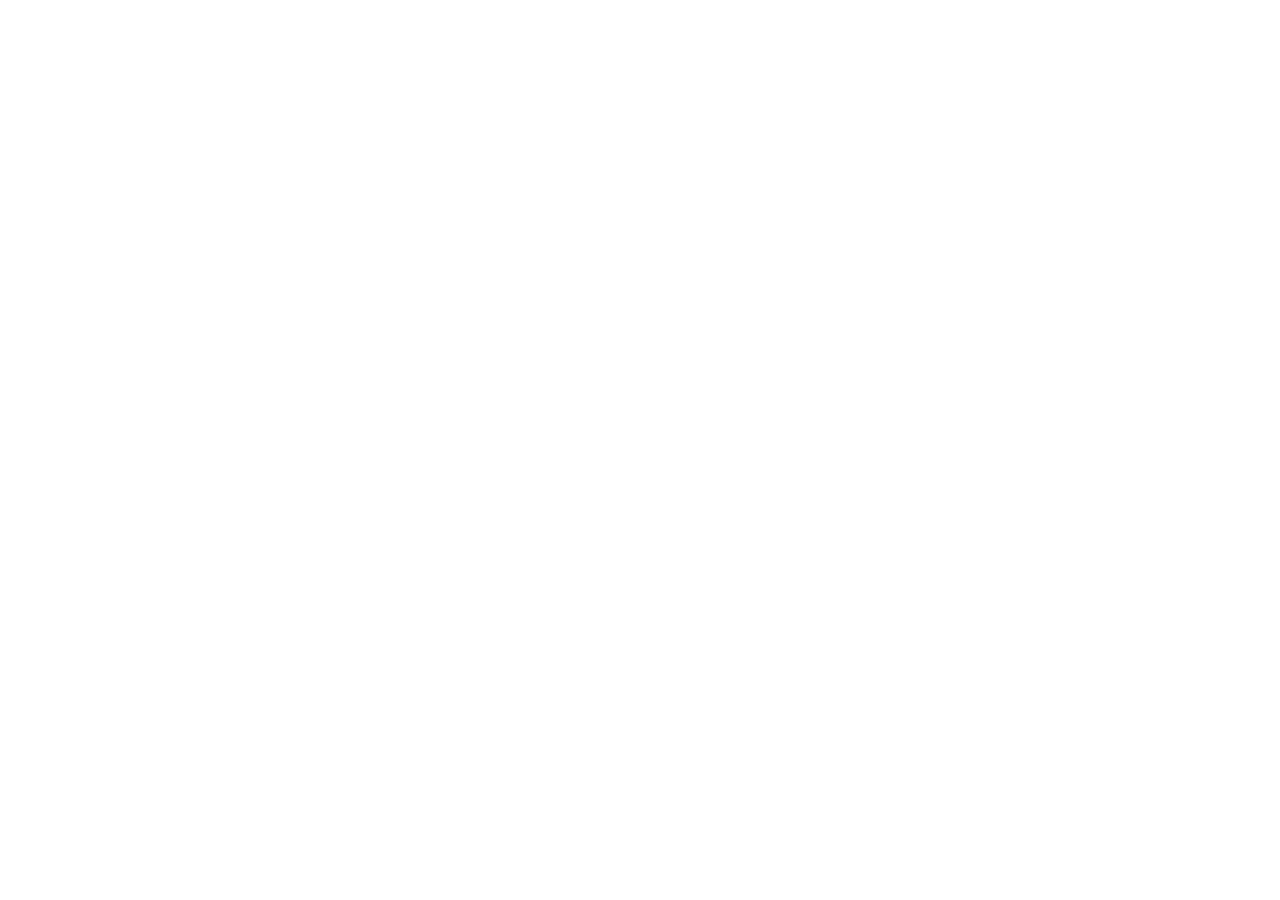
==== index.html @ 336ad2fb "Initial commit" ====
<html>
	<head>
	<title>Mr Green Zombie Survival</title>
		<style>
			#bg {       
			background-size: 100%;
			background-origin: content;
			background-repeat: no-repeat;
			}
		</style>
		<script type="text/javascript" src="https://ajax.googleapis.com/ajax/libs/jquery/1.9.1/jquery.min.js"></script>
		<script type="text/javascript">
		var prefix = 'https://fastdl.mrgreengaming.com/gmodZSRE/html/';
		var images = ['zs_load1.png','zs_load2.png','zs_load3.png','zs_load4.png', 'zs_load5.png', 'zs_load6.png']; //Normal loading screens
		var nbImg = 6;
		//var images = ['loading_halloween2022.png']
		//var nbImg = 1
		var randomImage = Math.floor(Math.random() * (nbImg + 1));

		 $(document).ready(function() {
		  $("#bg").css("background-image", "url('" + prefix + images[randomImage] + "')");
		  //$("#bg").css("background-image", "url('" + prefix + images[0] + "')");
		})
		</script>   
	</head>
<body id="bg">
</body>
</html>
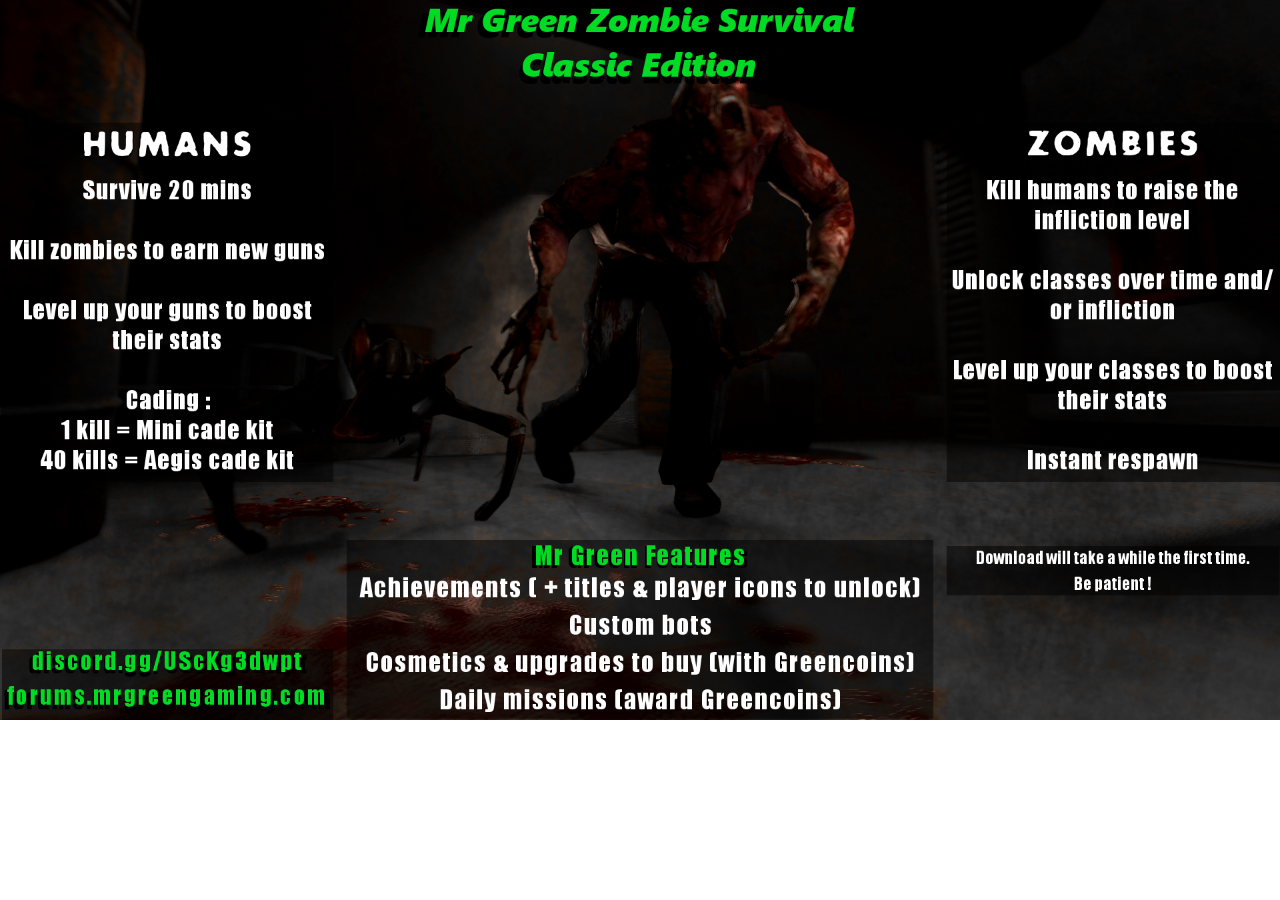
==== commit 63af9691: "Small change in index" ====
--- a/index.html
+++ b/index.html
@@ -10,7 +10,6 @@
 		</style>
 		<script type="text/javascript" src="https://ajax.googleapis.com/ajax/libs/jquery/1.9.1/jquery.min.js"></script>
 		<script type="text/javascript">
-		var prefix = 'https://fastdl.mrgreengaming.com/gmodZSRE/html/';
 		var images = ['zs_load1.png','zs_load2.png','zs_load3.png','zs_load4.png', 'zs_load5.png', 'zs_load6.png']; //Normal loading screens
 		var nbImg = 6;
 		//var images = ['loading_halloween2022.png']
@@ -18,7 +17,7 @@
 		var randomImage = Math.floor(Math.random() * (nbImg + 1));
 
 		 $(document).ready(function() {
-		  $("#bg").css("background-image", "url('" + prefix + images[randomImage] + "')");
+		  $("#bg").css("background-image", "url('" + images[randomImage] + "')");
 		  //$("#bg").css("background-image", "url('" + prefix + images[0] + "')");
 		})
 		</script>   
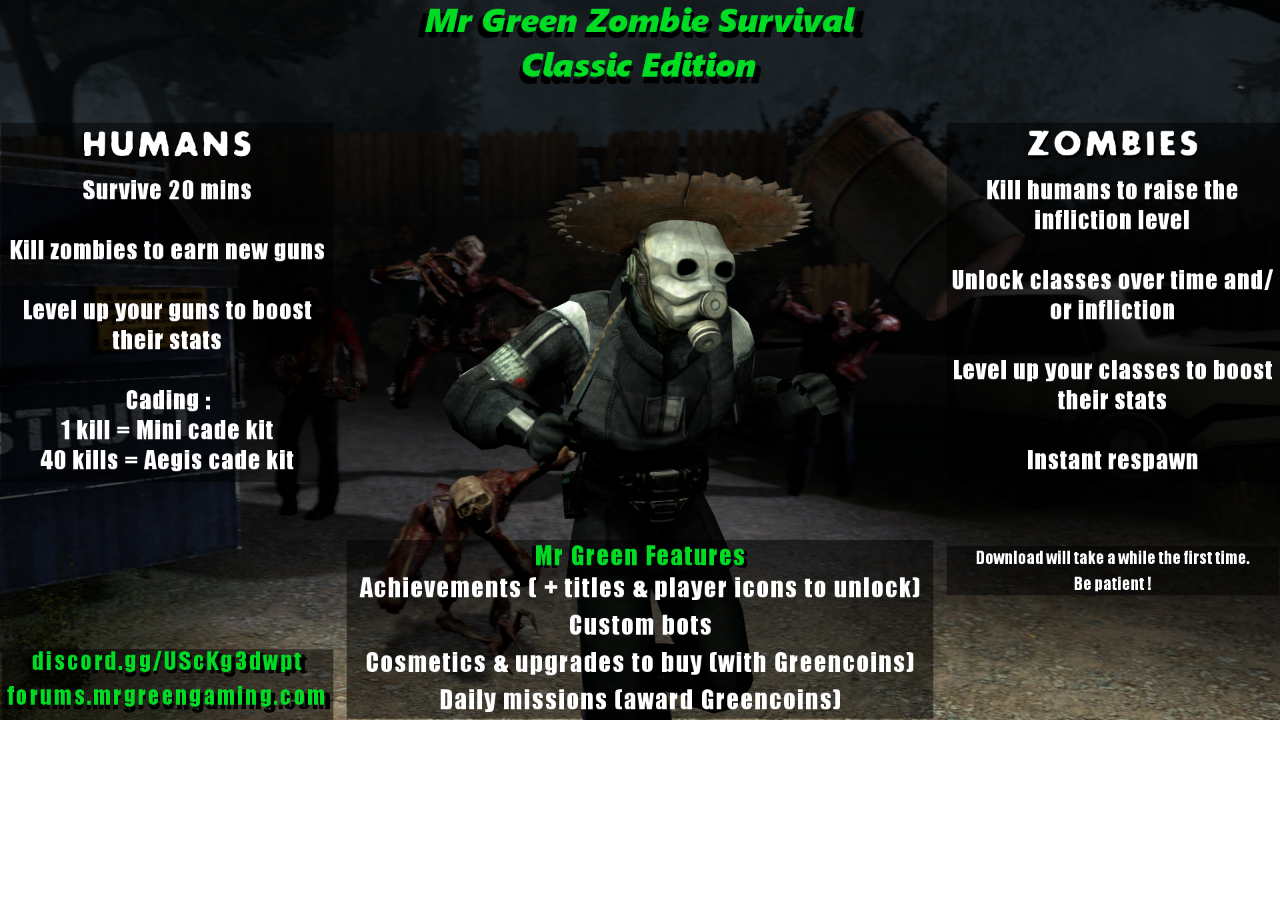
==== commit 322e9e01: "Add image ref" ====
--- a/index.html
+++ b/index.html
@@ -10,8 +10,8 @@
 		</style>
 		<script type="text/javascript" src="https://ajax.googleapis.com/ajax/libs/jquery/1.9.1/jquery.min.js"></script>
 		<script type="text/javascript">
-		var images = ['zs_load1.png','zs_load2.png','zs_load3.png','zs_load4.png', 'zs_load5.png', 'zs_load6.png']; //Normal loading screens
-		var nbImg = 6;
+		var images = ['zs_load1.png','zs_load2.png','zs_load3.png','zs_load4.png', 'zs_load5.png', 'zs_load6.png', 'zs_load7.png']; //Normal loading screens
+		var nbImg = 7;
 		//var images = ['loading_halloween2022.png']
 		//var nbImg = 1
 		var randomImage = Math.floor(Math.random() * (nbImg + 1));
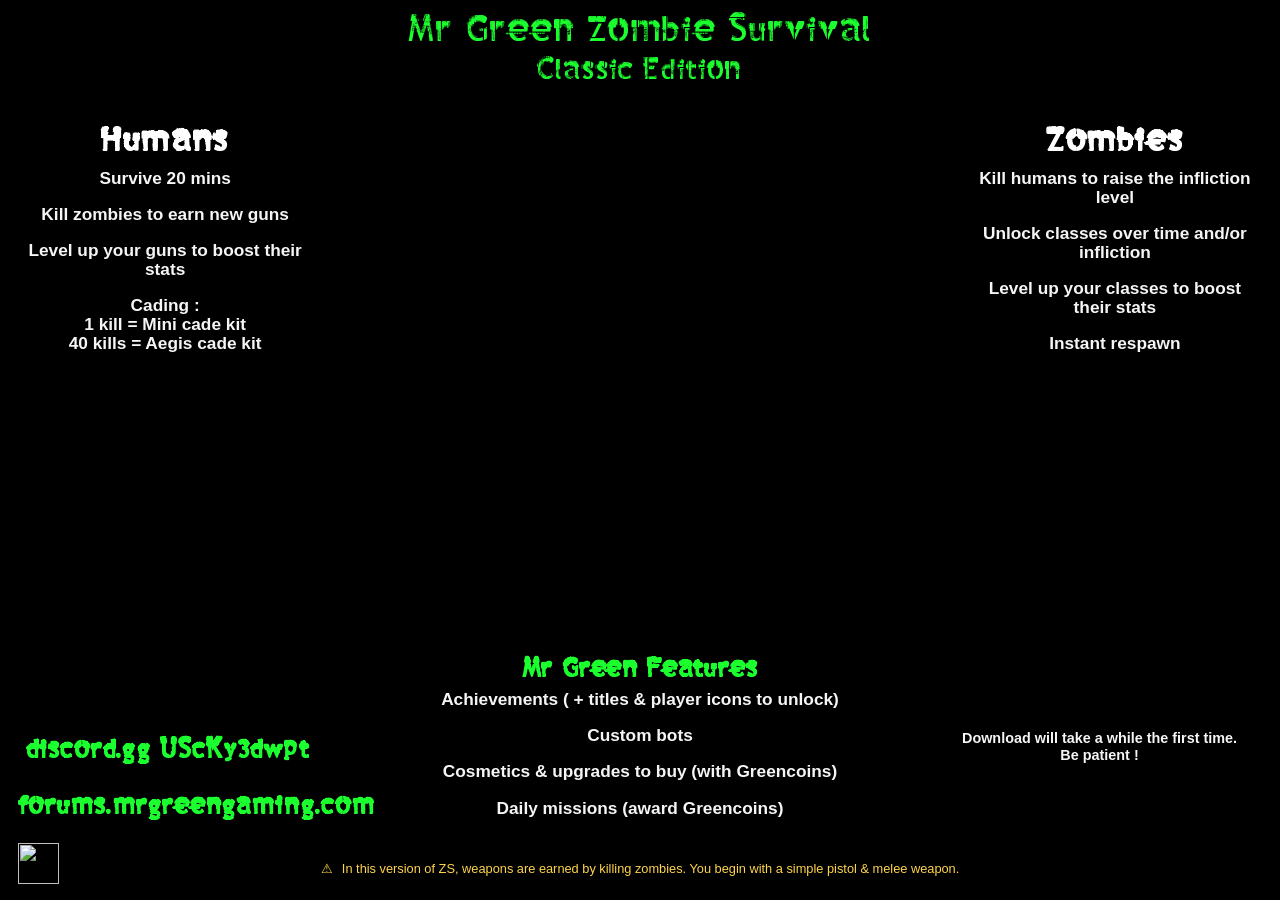
==== commit d133caf3: "New index + animation" ====
--- a/index.html
+++ b/index.html
@@ -1,27 +1,183 @@
-<html>
-	<head>
-	<title>Mr Green Zombie Survival</title>
-		<style>
-			#bg {       
-			background-size: 100%;
-			background-origin: content;
-			background-repeat: no-repeat;
-			}
-		</style>
-		<script type="text/javascript" src="https://ajax.googleapis.com/ajax/libs/jquery/1.9.1/jquery.min.js"></script>
-		<script type="text/javascript">
-		var images = ['zs_load1.png','zs_load2.png','zs_load3.png','zs_load4.png', 'zs_load5.png', 'zs_load6.png', 'zs_load7.png']; //Normal loading screens
-		var nbImg = 7;
-		//var images = ['loading_halloween2022.png']
-		//var nbImg = 1
-		var randomImage = Math.floor(Math.random() * (nbImg + 1));
-
-		 $(document).ready(function() {
-		  $("#bg").css("background-image", "url('" + images[randomImage] + "')");
-		  //$("#bg").css("background-image", "url('" + prefix + images[0] + "')");
-		})
-		</script>   
-	</head>
-<body id="bg">
-</body>
-</html>+<!DOCTYPE html>
+<html lang="fr">
+<head>
+  <meta charset="UTF-8">
+  <meta name="viewport" content="width=device-width, initial-scale=1.0">
+  <title>Mr Green Zombie Survival</title>
+  <link rel="preconnect" href="https://fonts.googleapis.com">
+  <link rel="preconnect" href="https://fonts.gstatic.com" crossorigin>
+  <link href="https://fonts.googleapis.com/css2?family=Bangers&family=Oswald:wght@400;500;600;700&display=swap" rel="stylesheet">
+  <link rel="stylesheet" href="loading-overlay.css">
+  <script src="https://ajax.googleapis.com/ajax/libs/jquery/1.9.1/jquery.min.js"></script>
+  <script>
+    var images = [
+      './images/zs1.png',
+      './images/zs2.png',
+      './images/zs3.png',
+      './images/zs4.png',
+      './images/zs5.png',
+      './images/zs6.png',
+      './images/zs7.png'
+    ];
+    var tips = [
+      'In this version of ZS, weapons are earned by killing zombies. You begin with a simple pistol & melee weapon.',
+      'You can type !rtd in the chat to roll the dice and get a good (or bad!) outcome.',
+      'Your first kill grants you a syringe for healing. It requires 3 charges to be used. You get +1 charge during Ammo Regen.',
+      'In early game, you get a mini cade kit to help defend a position.',
+      'Open the Outpost menu (F1) to check your stats,achievements, mission, equipment and more!',
+      'You can earn greencoins by killing players and completing daily missions.',
+      'Your weapons and zombie classes have perks that can be improved during the game (with kills, assists & overall progression). Press the C key for more info!',
+      'Wanna reach out to the Mr Green crew? Check out our discord and forums!',
+      'There are two ways to survive : barricading, or running & gunning'
+    ];
+    var displayDuration = 16000;
+    var fadeDuration = 2200;
+    var recentHistory = [];
+    var shuffledPool = [];
+    var currentImage = null;
+    var currentTipIndex = -1;
+
+    function shuffleImages(source) {
+      var pool = source.slice();
+      for (var i = pool.length - 1; i > 0; i--) {
+        var j = Math.floor(Math.random() * (i + 1));
+        var temp = pool[i];
+        pool[i] = pool[j];
+        pool[j] = temp;
+      }
+      return pool;
+    }
+
+    function rebuildPool() {
+      shuffledPool = shuffleImages(images);
+
+      if (currentImage && shuffledPool.length > 1 && shuffledPool[0] === currentImage) {
+        shuffledPool.push(shuffledPool.shift());
+      }
+    }
+
+    function getNextImage() {
+      var guard = 0;
+
+      if (!shuffledPool.length) {
+        rebuildPool();
+      }
+
+      while (shuffledPool.length && recentHistory.indexOf(shuffledPool[0]) !== -1 && guard < images.length) {
+        shuffledPool.push(shuffledPool.shift());
+        guard += 1;
+      }
+
+      var nextImage = shuffledPool.shift();
+      var historyLimit = Math.min(3, Math.max(1, images.length - 1));
+
+      recentHistory.push(nextImage);
+      if (recentHistory.length > historyLimit) {
+        recentHistory.shift();
+      }
+
+      return nextImage;
+    }
+
+    function applyBackground($layer, imagePath) {
+      $layer.css('background-image', "url('" + imagePath + "')");
+      $layer.removeClass('zooming');
+      void $layer[0].offsetWidth;
+      $layer.addClass('zooming');
+    }
+
+    function updateTip() {
+      if (!tips.length) {
+        return;
+      }
+
+      currentTipIndex = (currentTipIndex + 1) % tips.length;
+      $('#loading-tip-text').text(tips[currentTipIndex]);
+    }
+
+    function transitionBackground() {
+      var $layer = $('#bg-layer');
+      var $fade = $('#bg-fade');
+      var nextImage = getNextImage();
+
+      $fade.stop(true, true).animate({ opacity: 1 }, fadeDuration, function () {
+        currentImage = nextImage;
+        applyBackground($layer, currentImage);
+        $fade.animate({ opacity: 0 }, fadeDuration);
+      });
+    }
+
+    $(document).ready(function () {
+      var $layer = $('#bg-layer');
+      var $fade = $('#bg-fade');
+
+      rebuildPool();
+      currentImage = getNextImage();
+      applyBackground($layer, currentImage);
+      updateTip();
+
+      $fade.css('opacity', 1).animate({ opacity: 0 }, fadeDuration);
+
+      window.setInterval(function () {
+        updateTip();
+        transitionBackground();
+      }, displayDuration);
+    });
+  </script>
+</head>
+<body>
+  <main class="loading-screen">
+    <section class="canvas" id="bg">
+      <div class="bg-layer" id="bg-layer" aria-hidden="true"></div>
+      <div class="bg-fade" id="bg-fade" aria-hidden="true"></div>
+
+      <header class="title-block">
+        <div class="title-line">Mr Green Zombie Survival</div>
+        <div class="title-line title-subline">Classic Edition</div>
+      </header>
+
+      <section class="panel panel-left">
+        <h2>Humans</h2>
+        <p>Survive 20 mins</p>
+        <p>Kill zombies to earn new guns</p>
+        <p>Level up your guns to boost their stats</p>
+        <p>Cading :<br>1 kill = Mini cade kit<br>40 kills = Aegis cade kit</p>
+      </section>
+
+      <section class="panel panel-right">
+        <h2>Zombies</h2>
+        <p>Kill humans to raise the infliction level</p>
+        <p>Unlock classes over time and/or infliction</p>
+        <p>Level up your classes to boost their stats</p>
+        <p>Instant respawn</p>
+      </section>
+
+      <section class="panel panel-bottom-center">
+        <h3>Mr Green Features</h3>
+        <p>Achievements ( + titles &amp; player icons to unlock)</p>
+        <p>Custom bots</p>
+        <p>Cosmetics &amp; upgrades to buy (with Greencoins)</p>
+        <p>Daily missions (award Greencoins)</p>
+      </section>
+
+      <section class="panel panel-discord">
+        <p>discord.gg/UScKy3dwpt</p>
+        <p>forums.mrgreengaming.com</p>
+      </section>
+
+      <section class="panel panel-note">
+        <p>Download will take a while the first time.<br>Be patient !</p>
+      </section>
+
+      <div class="loading-tip" aria-live="polite">
+        <span class="loading-tip-icon">⚠</span>
+        <span id="loading-tip-text">Lorem ipsum dolor sit amet, consectetur adipiscing elit.</span>
+      </div>
+
+      <div class="loading-spinner" aria-hidden="true">
+        <img src="./images/mr green icon.png" alt="">
+      </div>
+    </section>
+  </main>
+</body>
+</html>
--- a/loading-overlay.css
+++ b/loading-overlay.css
@@ -0,0 +1,474 @@
+@font-face {
+  font-family: "Futurot";
+  src: url("./fonts/futurot.ttf") format("truetype");
+  font-weight: normal;
+  font-style: normal;
+}
+
+@font-face {
+  font-family: "Skinbones";
+  src: url("./fonts/skinbones.ttf") format("truetype");
+  font-weight: normal;
+  font-style: normal;
+}
+
+@font-face {
+  font-family: "Zombnze";
+  src: url("./fonts/zombnze.ttf") format("truetype");
+  font-weight: normal;
+  font-style: normal;
+}
+
+@font-face {
+  font-family: "RP Mola";
+  src: url("./fonts/RP Mola.ttf") format("truetype");
+  font-weight: normal;
+  font-style: normal;
+}
+
+@font-face {
+  font-family: "Anthem";
+  src: url("./fonts/anthem.ttf") format("truetype");
+  font-weight: normal;
+  font-style: normal;
+}
+
+:root {
+  --bg-image: url("./images/zs4.png");
+
+  --title-font: "Anthem", sans-serif;
+  --category-font: "Anthem", sans-serif;
+  --body-font: "Futurot", sans-serif;
+  --feature-font: "Anthem", sans-serif;
+
+  --title-color: #1cff2e;
+  --text-color: #f5f5f5;
+  --accent-color: #1cff2e;
+  --panel-bg: rgba(0, 0, 0, 0.42);
+  --page-bg: #050505;
+  --text-shadow: 4px 4px 0 rgba(0, 0, 0, 0.85);
+
+  --title-size: clamp(2rem, 3vw, 3.35rem);
+  --subtitle-size: clamp(1.75rem, 2.4vw, 2.8rem);
+  --heading-size: clamp(2rem, 2.8vw, 3.3rem);
+  --body-size: clamp(1.1rem, 1.55vw, 2.1rem);
+  --small-size: clamp(0.95rem, 1.1vw, 1.5rem);
+  --panel-gap: 1.5vw;
+}
+
+* {
+  box-sizing: border-box;
+}
+
+html,
+body {
+  margin: 0;
+  min-height: 100%;
+  background: var(--page-bg);
+}
+
+body {
+  font-family: var(--body-font);
+  overflow: hidden;
+}
+
+.loading-screen {
+  width: 100vw;
+  height: 100vh;
+  display: grid;
+  place-items: center;
+  background:
+    radial-gradient(circle at center, rgba(255, 255, 255, 0.06), transparent 55%),
+    linear-gradient(180deg, rgba(0, 0, 0, 0.32), rgba(0, 0, 0, 0.58));
+}
+
+.canvas {
+  position: relative;
+  width: 100vw;
+  height: 100vh;
+  background: #000000;
+  overflow: hidden;
+}
+
+.panel,
+.title-block {
+  position: absolute;
+  text-align: center;
+  text-transform: none;
+  text-shadow: var(--text-shadow);
+}
+
+.bg-layer,
+.bg-fade {
+  position: absolute;
+  inset: 0;
+  pointer-events: none;
+}
+
+.bg-layer {
+  background-image: var(--bg-image);
+  background-position: center center;
+  background-repeat: no-repeat;
+  background-size: cover;
+  transform-origin: center center;
+  will-change: transform;
+  z-index: 0;
+}
+
+.bg-layer.zooming {
+  animation: bg-zoom 18s linear forwards;
+}
+
+.bg-fade {
+  background: #000000;
+  opacity: 0;
+  z-index: 1;
+}
+
+.loading-spinner {
+  position: absolute;
+  left: 1.4%;
+  bottom: 1.8%;
+  width: clamp(2.25rem, 3.2vw, 4.25rem);
+  height: clamp(2.25rem, 3.2vw, 4.25rem);
+  display: grid;
+  place-items: center;
+  z-index: 3;
+}
+
+.loading-tip {
+  position: absolute;
+  left: 50%;
+  bottom: 1.8%;
+  transform: translateX(-50%);
+  width: min(52vw, 56rem);
+  padding: 0.45rem 0.8rem;
+  text-align: center;
+  color: #ffd54a;
+  font-family: var(--body-font);
+  font-size: clamp(0.8rem, 1vw, 1.15rem);
+  line-height: 1.2;
+  text-shadow: 2px 2px 0 rgba(0, 0, 0, 0.85);
+  z-index: 3;
+}
+
+.loading-tip-icon {
+  display: inline-block;
+  margin-right: 0.35rem;
+}
+
+.loading-spinner img {
+  width: 100%;
+  height: 100%;
+  object-fit: contain;
+  animation: spinner-rotate 9s linear infinite;
+  filter: drop-shadow(0 0 10px rgba(0, 0, 0, 0.7));
+}
+
+.panel {
+  background: var(--panel-bg);
+  padding: 1.1% 1.4%;
+  max-width: calc(100vw - (var(--panel-gap) * 2));
+  z-index: 2;
+}
+
+.title-block {
+  top: 1.1%;
+  left: 50%;
+  width: 42%;
+  transform: translateX(-50%);
+  z-index: 2;
+}
+
+.title-line {
+  font-family: var(--title-font);
+  font-size: var(--title-size);
+  line-height: 0.95;
+  color: var(--title-color);
+  letter-spacing: 0.03em;
+}
+
+.title-subline {
+  margin-top: 0.25em;
+  font-size: var(--subtitle-size);
+}
+
+.panel h2,
+.panel h3,
+.panel p {
+  margin: 0;
+}
+
+.panel h2 {
+  font-family: var(--category-font);
+  font-size: var(--heading-size);
+  line-height: 1;
+  letter-spacing: 0.04em;
+  color: #ffffff;
+  margin-bottom: 0.3em;
+}
+
+.panel h3 {
+  font-family: var(--feature-font);
+  font-size: clamp(1.7rem, 2.1vw, 2.5rem);
+  line-height: 1;
+  letter-spacing: 0.03em;
+  color: var(--accent-color);
+  margin-bottom: 0.3em;
+}
+
+.panel p {
+  font-size: var(--body-size);
+  font-weight: 600;
+  line-height: 1.1;
+  color: var(--text-color);
+}
+
+.panel p + p {
+  margin-top: 1em;
+}
+
+.panel-left {
+  top: 12%;
+  left: 0;
+  width: 25.8%;
+}
+
+.panel-right {
+  top: 12%;
+  right: 0;
+  width: 25.8%;
+}
+
+.panel-bottom-center {
+  left: 50%;
+  bottom: 7.6%;
+  width: 42%;
+  transform: translateX(-50%);
+}
+
+.panel-discord {
+  left: 0;
+  bottom: 7.4%;
+  width: 26.2%;
+}
+
+.panel-discord p {
+  font-family: var(--feature-font);
+  font-size: clamp(1.7rem, 1.95vw, 2.6rem);
+  line-height: 1.05;
+  color: var(--accent-color);
+  letter-spacing: 0.04em;
+}
+
+.panel-note {
+  right: 1.6%;
+  bottom: 14%;
+  width: 24%;
+}
+
+.panel-note p {
+  font-size: var(--small-size);
+  line-height: 1.2;
+}
+
+@keyframes spinner-rotate {
+  from {
+    transform: rotate(0deg);
+  }
+
+  to {
+    transform: rotate(360deg);
+  }
+}
+
+@keyframes bg-zoom {
+  from {
+    transform: scale(1);
+  }
+
+  to {
+    transform: scale(1.08);
+  }
+}
+
+@media (max-aspect-ratio: 16/9) {
+  .bg-layer {
+    background-size: auto 100%;
+  }
+}
+
+@media (max-width: 1500px) {
+  :root {
+    --body-size: clamp(1rem, 1.35vw, 1.7rem);
+    --small-size: clamp(0.9rem, 0.95vw, 1.2rem);
+  }
+
+  .panel-bottom-center {
+    width: 44%;
+  }
+
+  .panel-note {
+    width: 25%;
+    bottom: 13.5%;
+  }
+}
+
+@media (max-width: 1250px) {
+  :root {
+    --heading-size: clamp(1.7rem, 2.2vw, 2.5rem);
+    --body-size: clamp(0.95rem, 1.2vw, 1.35rem);
+    --small-size: clamp(0.8rem, 0.9vw, 1rem);
+  }
+
+  .title-block {
+    width: 48%;
+  }
+
+  .panel-left,
+  .panel-right {
+    width: 28%;
+  }
+
+  .panel-bottom-center {
+    width: 46%;
+    bottom: 6.8%;
+  }
+
+  .panel-note {
+    width: 26%;
+    right: 1.2%;
+    bottom: 13%;
+  }
+}
+
+@media (max-width: 900px) {
+  :root {
+    --title-size: clamp(1.5rem, 4vw, 2.2rem);
+    --subtitle-size: clamp(1.2rem, 3vw, 1.75rem);
+    --heading-size: clamp(1.3rem, 2.5vw, 1.9rem);
+    --body-size: clamp(0.8rem, 1.5vw, 1rem);
+    --small-size: clamp(0.72rem, 0.95vw, 0.92rem);
+  }
+
+  .panel {
+    padding: 1.1% 1%;
+  }
+
+  .title-block {
+    width: 58%;
+  }
+
+  .panel-left,
+  .panel-right {
+    width: 30%;
+  }
+
+  .panel-bottom-center {
+    width: 50%;
+    bottom: 5.8%;
+  }
+
+  .panel-note {
+    width: 28%;
+    right: 1%;
+    bottom: 13%;
+  }
+
+  .panel-discord {
+    width: 29%;
+  }
+
+  .loading-spinner {
+    left: 1.2%;
+    bottom: 1.4%;
+  }
+
+  .loading-tip {
+    width: min(56vw, 40rem);
+    bottom: 1.4%;
+    font-size: clamp(0.72rem, 0.95vw, 0.95rem);
+  }
+}
+
+@media (max-width: 700px), (max-height: 700px) {
+  body {
+    overflow: auto;
+  }
+
+  .loading-screen,
+  .canvas {
+    min-height: 100vh;
+    height: auto;
+  }
+
+  .canvas {
+    padding: 1rem 0 2rem;
+  }
+
+  .bg-layer {
+    background-size: cover;
+  }
+
+  .title-block,
+  .panel {
+    position: relative;
+    left: auto;
+    right: auto;
+    bottom: auto;
+    top: auto;
+    width: min(92vw, 42rem);
+    max-width: min(92vw, 42rem);
+    margin-left: auto;
+    margin-right: auto;
+    transform: none;
+  }
+
+  .title-block {
+    margin-top: 0.5rem;
+    margin-bottom: 1rem;
+  }
+
+  .panel + .panel {
+    margin-top: 0.85rem;
+  }
+
+  .panel-bottom-center,
+  .panel-discord,
+  .panel-note,
+  .panel-left,
+  .panel-right {
+    width: min(92vw, 42rem);
+  }
+
+  .loading-spinner {
+    position: relative;
+    left: auto;
+    bottom: auto;
+    width: 3rem;
+    height: 3rem;
+    margin: 0.85rem auto 0;
+  }
+
+  .loading-tip {
+    position: relative;
+    left: auto;
+    bottom: auto;
+    width: min(92vw, 42rem);
+    margin: 0.85rem auto 0;
+    transform: none;
+  }
+
+  .panel-discord,
+  .panel-note {
+    margin-bottom: 0;
+  }
+
+  .panel-discord p,
+  .panel h3,
+  .panel h2,
+  .panel p,
+  .title-line {
+    word-break: break-word;
+  }
+}
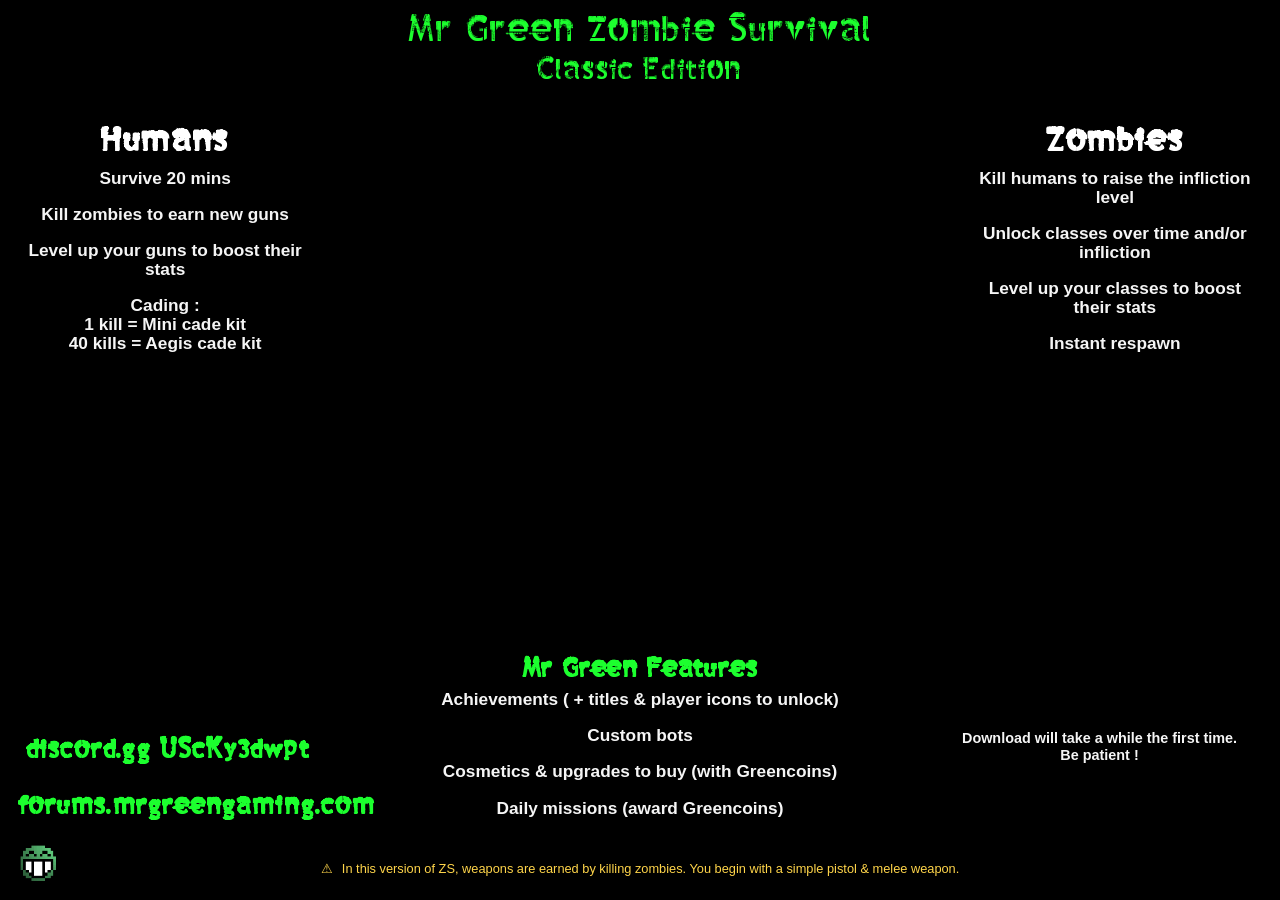
==== commit 18bb22d1: "update index" ====
--- a/index.html
+++ b/index.html
@@ -17,18 +17,26 @@
       './images/zs4.png',
       './images/zs5.png',
       './images/zs6.png',
-      './images/zs7.png'
+      './images/zs7.png',
+	  './images/zs8.png'
     ];
     var tips = [
       'In this version of ZS, weapons are earned by killing zombies. You begin with a simple pistol & melee weapon.',
       'You can type !rtd in the chat to roll the dice and get a good (or bad!) outcome.',
       'Your first kill grants you a syringe for healing. It requires 3 charges to be used. You get +1 charge during Ammo Regen.',
       'In early game, you get a mini cade kit to help defend a position.',
-      'Open the Outpost menu (F1) to check your stats,achievements, mission, equipment and more!',
+      'Open the Outpost menu (F1) to check your stats,achievements, missions, equipment and more!',
       'You can earn greencoins by killing players and completing daily missions.',
       'Your weapons and zombie classes have perks that can be improved during the game (with kills, assists & overall progression). Press the C key for more info!',
       'Wanna reach out to the Mr Green crew? Check out our discord and forums!',
-      'There are two ways to survive : barricading, or running & gunning'
+      'There are two ways to survive : barricading, or running & gunning',
+	  'Your ammo is automatically regenerated. Don\'t forget to check the timer near your ammo counter!',
+	  'Propkilling and propjumping are a thing in this mod. They are hard to master but very dangerous techniques to attack humans!',
+	  'Don\t have many friends to play with ? No worries, out smart bots will get you covered. Both humans and zombies!',
+	  'Wraiths are invisible when standing still and when they\'re too far away from humans. You can take advantage of this to trap unaware humans!',
+	  'Barricading can be done by using your mini cade kit (single use, after your first kill) or with the Aegis Cade Kit (35 kills, 3 charges).',
+	  'Always pay attention to a zombie roaming near props, or you\'re cooked!',
+	  '"The fast zombies are so damn jumpy as hell, my god!". Yep, that\'s right!'
     ];
     var displayDuration = 16000;
     var fadeDuration = 2200;
